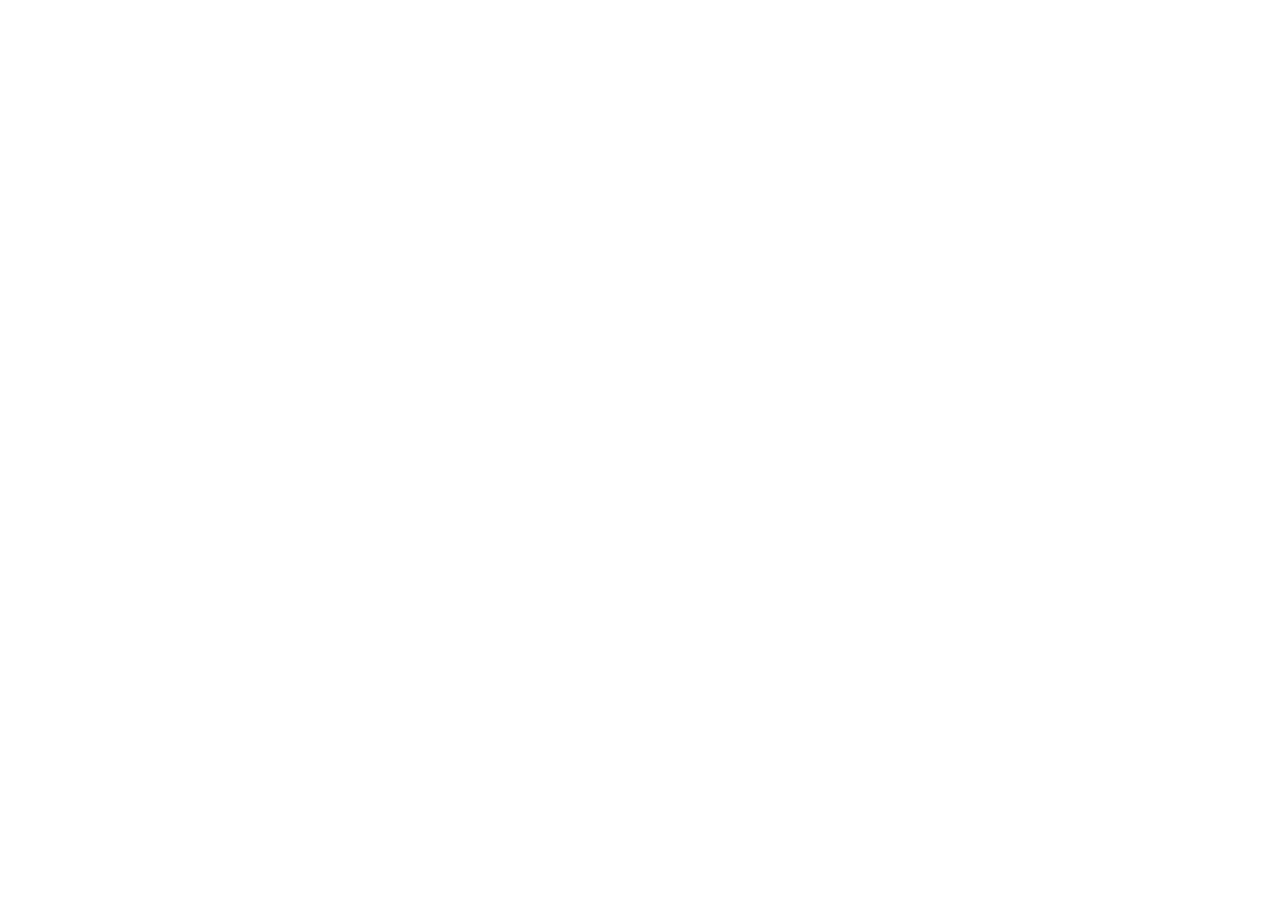
==== docs/index.html @ 1b73717e "docs agregado" ====
<!doctype html><html lang="en"><head><meta charset="utf-8"/><link rel="icon" href="/favicon.ico"/><meta name="viewport" content="width=device-width,initial-scale=1"/><meta name="theme-color" content="#000000"/><meta name="description" content="Web site created using create-react-app"/><link rel="apple-touch-icon" href="/logo192.png"/><link rel="manifest" href="/manifest.json"/><link rel="stylesheet" href="https://cdnjs.cloudflare.com/ajax/libs/animate.css/4.1.1/animate.min.css"/><title>GifExpertApp</title><link href="/static/css/main.d7c98dff.chunk.css" rel="stylesheet"></head><body><noscript>You need to enable JavaScript to run this app.</noscript><div id="root"></div><script>!function(e){function r(r){for(var n,p,f=r[0],i=r[1],l=r[2],c=0,s=[];c<f.length;c++)p=f[c],Object.prototype.hasOwnProperty.call(o,p)&&o[p]&&s.push(o[p][0]),o[p]=0;for(n in i)Object.prototype.hasOwnProperty.call(i,n)&&(e[n]=i[n]);for(a&&a(r);s.length;)s.shift()();return u.push.apply(u,l||[]),t()}function t(){for(var e,r=0;r<u.length;r++){for(var t=u[r],n=!0,f=1;f<t.length;f++){var i=t[f];0!==o[i]&&(n=!1)}n&&(u.splice(r--,1),e=p(p.s=t[0]))}return e}var n={},o={1:0},u=[];function p(r){if(n[r])return n[r].exports;var t=n[r]={i:r,l:!1,exports:{}};return e[r].call(t.exports,t,t.exports,p),t.l=!0,t.exports}p.m=e,p.c=n,p.d=function(e,r,t){p.o(e,r)||Object.defineProperty(e,r,{enumerable:!0,get:t})},p.r=function(e){"undefined"!=typeof Symbol&&Symbol.toStringTag&&Object.defineProperty(e,Symbol.toStringTag,{value:"Module"}),Object.defineProperty(e,"__esModule",{value:!0})},p.t=function(e,r){if(1&r&&(e=p(e)),8&r)return e;if(4&r&&"object"==typeof e&&e&&e.__esModule)return e;var t=Object.create(null);if(p.r(t),Object.defineProperty(t,"default",{enumerable:!0,value:e}),2&r&&"string"!=typeof e)for(var n in e)p.d(t,n,function(r){return e[r]}.bind(null,n));return t},p.n=function(e){var r=e&&e.__esModule?function(){return e.default}:function(){return e};return p.d(r,"a",r),r},p.o=function(e,r){return Object.prototype.hasOwnProperty.call(e,r)},p.p="/";var f=this["webpackJsonpgif-expert-app"]=this["webpackJsonpgif-expert-app"]||[],i=f.push.bind(f);f.push=r,f=f.slice();for(var l=0;l<f.length;l++)r(f[l]);var a=i;t()}([])</script><script src="/static/js/2.8b3e174d.chunk.js"></script><script src="/static/js/main.caa85d2b.chunk.js"></script></body></html>
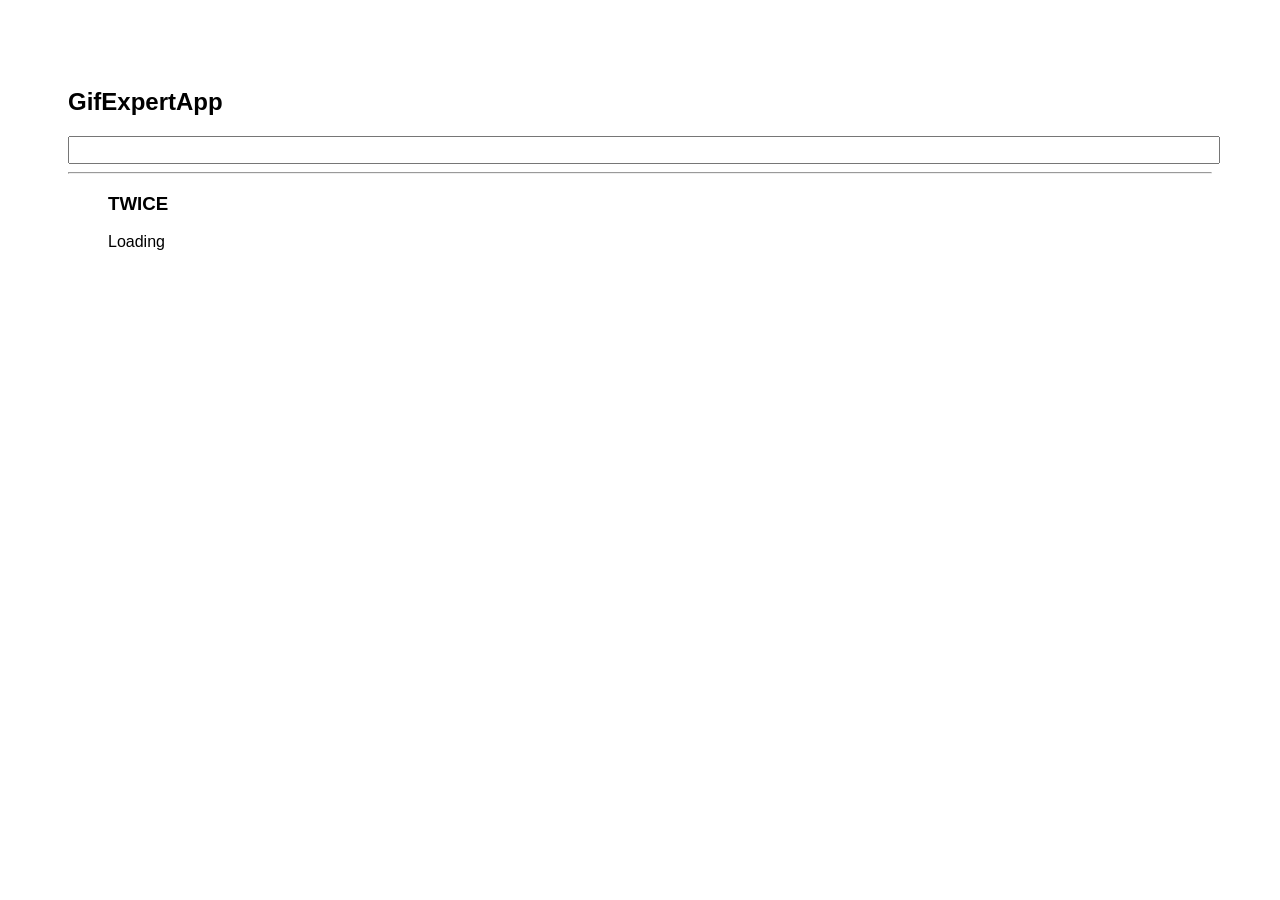
==== commit e90d241a: "index.html actualizado" ====
--- a/docs/index.html
+++ b/docs/index.html
@@ -1 +1,24 @@
-<!doctype html><html lang="en"><head><meta charset="utf-8"/><link rel="icon" href="/favicon.ico"/><meta name="viewport" content="width=device-width,initial-scale=1"/><meta name="theme-color" content="#000000"/><meta name="description" content="Web site created using create-react-app"/><link rel="apple-touch-icon" href="/logo192.png"/><link rel="manifest" href="/manifest.json"/><link rel="stylesheet" href="https://cdnjs.cloudflare.com/ajax/libs/animate.css/4.1.1/animate.min.css"/><title>GifExpertApp</title><link href="/static/css/main.d7c98dff.chunk.css" rel="stylesheet"></head><body><noscript>You need to enable JavaScript to run this app.</noscript><div id="root"></div><script>!function(e){function r(r){for(var n,p,f=r[0],i=r[1],l=r[2],c=0,s=[];c<f.length;c++)p=f[c],Object.prototype.hasOwnProperty.call(o,p)&&o[p]&&s.push(o[p][0]),o[p]=0;for(n in i)Object.prototype.hasOwnProperty.call(i,n)&&(e[n]=i[n]);for(a&&a(r);s.length;)s.shift()();return u.push.apply(u,l||[]),t()}function t(){for(var e,r=0;r<u.length;r++){for(var t=u[r],n=!0,f=1;f<t.length;f++){var i=t[f];0!==o[i]&&(n=!1)}n&&(u.splice(r--,1),e=p(p.s=t[0]))}return e}var n={},o={1:0},u=[];function p(r){if(n[r])return n[r].exports;var t=n[r]={i:r,l:!1,exports:{}};return e[r].call(t.exports,t,t.exports,p),t.l=!0,t.exports}p.m=e,p.c=n,p.d=function(e,r,t){p.o(e,r)||Object.defineProperty(e,r,{enumerable:!0,get:t})},p.r=function(e){"undefined"!=typeof Symbol&&Symbol.toStringTag&&Object.defineProperty(e,Symbol.toStringTag,{value:"Module"}),Object.defineProperty(e,"__esModule",{value:!0})},p.t=function(e,r){if(1&r&&(e=p(e)),8&r)return e;if(4&r&&"object"==typeof e&&e&&e.__esModule)return e;var t=Object.create(null);if(p.r(t),Object.defineProperty(t,"default",{enumerable:!0,value:e}),2&r&&"string"!=typeof e)for(var n in e)p.d(t,n,function(r){return e[r]}.bind(null,n));return t},p.n=function(e){var r=e&&e.__esModule?function(){return e.default}:function(){return e};return p.d(r,"a",r),r},p.o=function(e,r){return Object.prototype.hasOwnProperty.call(e,r)},p.p="/";var f=this["webpackJsonpgif-expert-app"]=this["webpackJsonpgif-expert-app"]||[],i=f.push.bind(f);f.push=r,f=f.slice();for(var l=0;l<f.length;l++)r(f[l]);var a=i;t()}([])</script><script src="/static/js/2.8b3e174d.chunk.js"></script><script src="/static/js/main.caa85d2b.chunk.js"></script></body></html>+<!doctype html>
+<html lang="en">
+
+<head>
+    <meta charset="utf-8" />
+    <link rel="icon" href="./favicon.ico" />
+    <meta name="viewport" content="width=device-width,initial-scale=1" />
+    <meta name="theme-color" content="#000000" />
+    <meta name="description" content="Web site created using create-react-app" />
+    <link rel="apple-touch-icon" href="./logo192.png" />
+    <link rel="manifest" href="./manifest.json" />
+    <link rel="stylesheet" href="https://cdnjs.cloudflare.com/ajax/libs/animate.css/4.1.1/animate.min.css" />
+    <title>GifExpertApp</title>
+    <link href="./static/css/main.d7c98dff.chunk.css" rel="stylesheet">
+</head>
+
+<body><noscript>You need to enable JavaScript to run this app.</noscript>
+    <div id="root"></div>
+    <script>!function (e) { function r(r) { for (var n, p, f = r[0], i = r[1], l = r[2], c = 0, s = []; c < f.length; c++)p = f[c], Object.prototype.hasOwnProperty.call(o, p) && o[p] && s.push(o[p][0]), o[p] = 0; for (n in i) Object.prototype.hasOwnProperty.call(i, n) && (e[n] = i[n]); for (a && a(r); s.length;)s.shift()(); return u.push.apply(u, l || []), t() } function t() { for (var e, r = 0; r < u.length; r++) { for (var t = u[r], n = !0, f = 1; f < t.length; f++) { var i = t[f]; 0 !== o[i] && (n = !1) } n && (u.splice(r--, 1), e = p(p.s = t[0])) } return e } var n = {}, o = { 1: 0 }, u = []; function p(r) { if (n[r]) return n[r].exports; var t = n[r] = { i: r, l: !1, exports: {} }; return e[r].call(t.exports, t, t.exports, p), t.l = !0, t.exports } p.m = e, p.c = n, p.d = function (e, r, t) { p.o(e, r) || Object.defineProperty(e, r, { enumerable: !0, get: t }) }, p.r = function (e) { "undefined" != typeof Symbol && Symbol.toStringTag && Object.defineProperty(e, Symbol.toStringTag, { value: "Module" }), Object.defineProperty(e, "__esModule", { value: !0 }) }, p.t = function (e, r) { if (1 & r && (e = p(e)), 8 & r) return e; if (4 & r && "object" == typeof e && e && e.__esModule) return e; var t = Object.create(null); if (p.r(t), Object.defineProperty(t, "default", { enumerable: !0, value: e }), 2 & r && "string" != typeof e) for (var n in e) p.d(t, n, function (r) { return e[r] }.bind(null, n)); return t }, p.n = function (e) { var r = e && e.__esModule ? function () { return e.default } : function () { return e }; return p.d(r, "a", r), r }, p.o = function (e, r) { return Object.prototype.hasOwnProperty.call(e, r) }, p.p = "/"; var f = this["webpackJsonpgif-expert-app"] = this["webpackJsonpgif-expert-app"] || [], i = f.push.bind(f); f.push = r, f = f.slice(); for (var l = 0; l < f.length; l++)r(f[l]); var a = i; t() }([])</script>
+    <script src="./static/js/2.8b3e174d.chunk.js"></script>
+    <script src="./static/js/main.caa85d2b.chunk.js"></script>
+</body>
+
+</html>
--- a/docs/static/css/main.d7c98dff.chunk.css
+++ b/docs/static/css/main.d7c98dff.chunk.css
@@ -0,0 +1,2 @@
+*{font-family:Helvetica,Arial,sans-serif}body{padding:60px}input{color:grey;font-size:1.2rem;width:100%}.card-grid{display:flex;flex-direction:row;flex-wrap:wrap}.card{align-content:center;border:1px solid grey;border-radius:6px;margin-bottom:10px;margin-right:10px;overflow:hidden}.card p{padding:5px;text-align:center}.card img{max-height:170px}
+/*# sourceMappingURL=main.d7c98dff.chunk.css.map */
